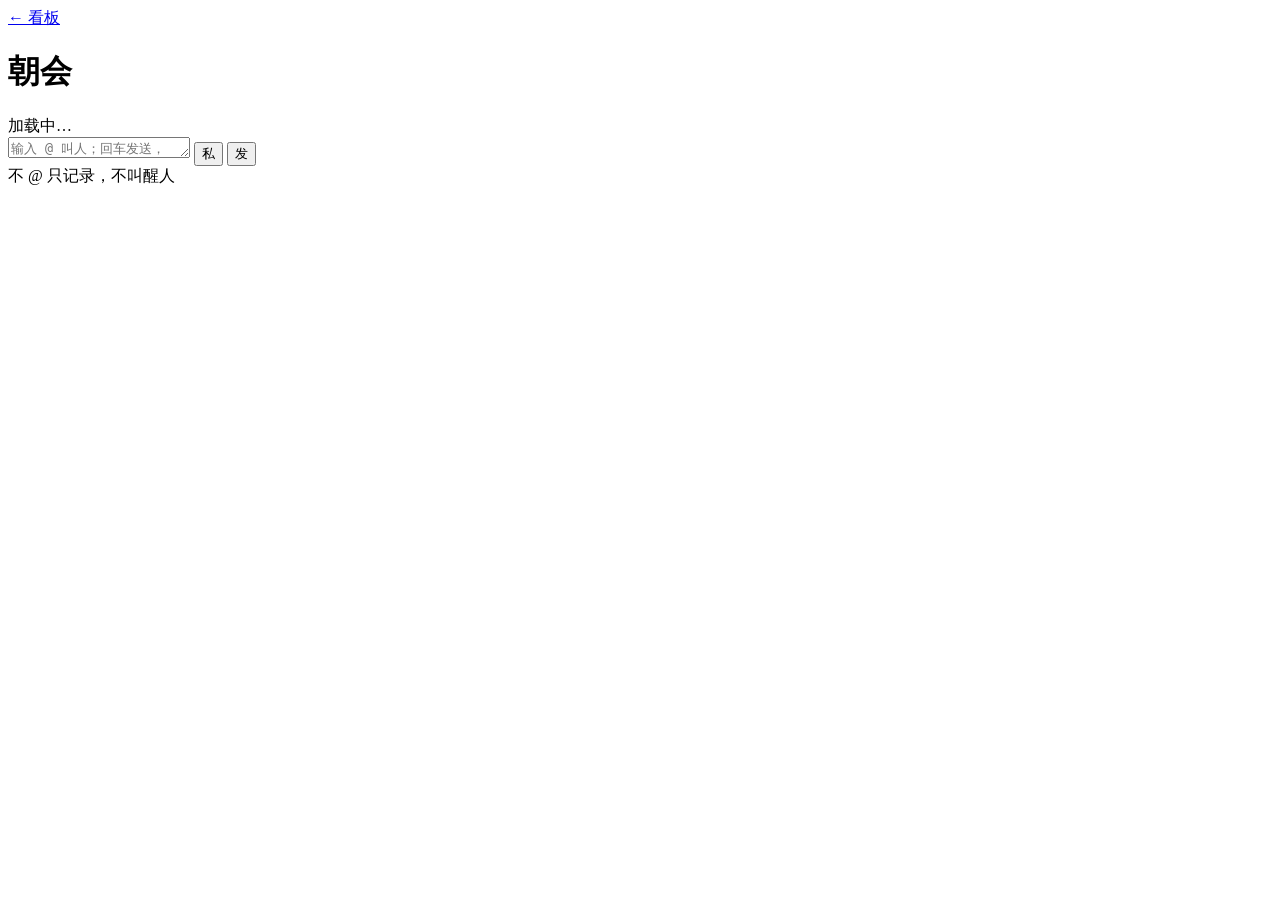
==== src/board/static/meet.html @ 20f3913c "批红（collab）v0.1.0：首个公开版本 从私有开发仓库按白名单导出（src、tests、demo），来源提交 4559e68。" ====
<!doctype html>
<html lang="zh-CN">
<head>
<meta charset="utf-8">
<meta name="viewport" content="width=device-width, initial-scale=1">
<title>朝会</title>
<link rel="stylesheet" href="/static/board.css">
<script src="/static/meet.js" defer></script>
</head>
<body>
<header class="top">
  <a class="back" id="back" href="/">← 看板</a>
  <h1 id="name">朝会</h1>
  <span class="meta" id="meta"></span>
  <span class="spacer"></span>
  <span class="meta" id="tick"></span>
</header>
<main class="meet">
  <nav class="rooms" id="rooms"></nav>
  <section class="chat">
    <div class="chead" id="chead"></div>
    <div class="tl" id="tl"><div class="empty">加载中…</div></div>
    <div class="composer" id="composer">
      <div class="menu" id="menu" hidden></div>
      <div class="box">
        <textarea id="box" rows="1" placeholder="输入 @ 叫人；回车发送，Shift+回车换行"></textarea>
        <button id="priv" class="round" type="button" title="私下：只有总管能看到，不叫醒任何人" aria-pressed="false">私</button>
        <button id="send" class="round send" type="button" aria-label="发送">发</button>
      </div>
      <div class="hintrow"><span id="hint">不 @ 只记录，不叫醒人</span><span id="err" class="err"></span><span id="acts"></span></div>
    </div>
  </section>
</main>
</body>
</html>
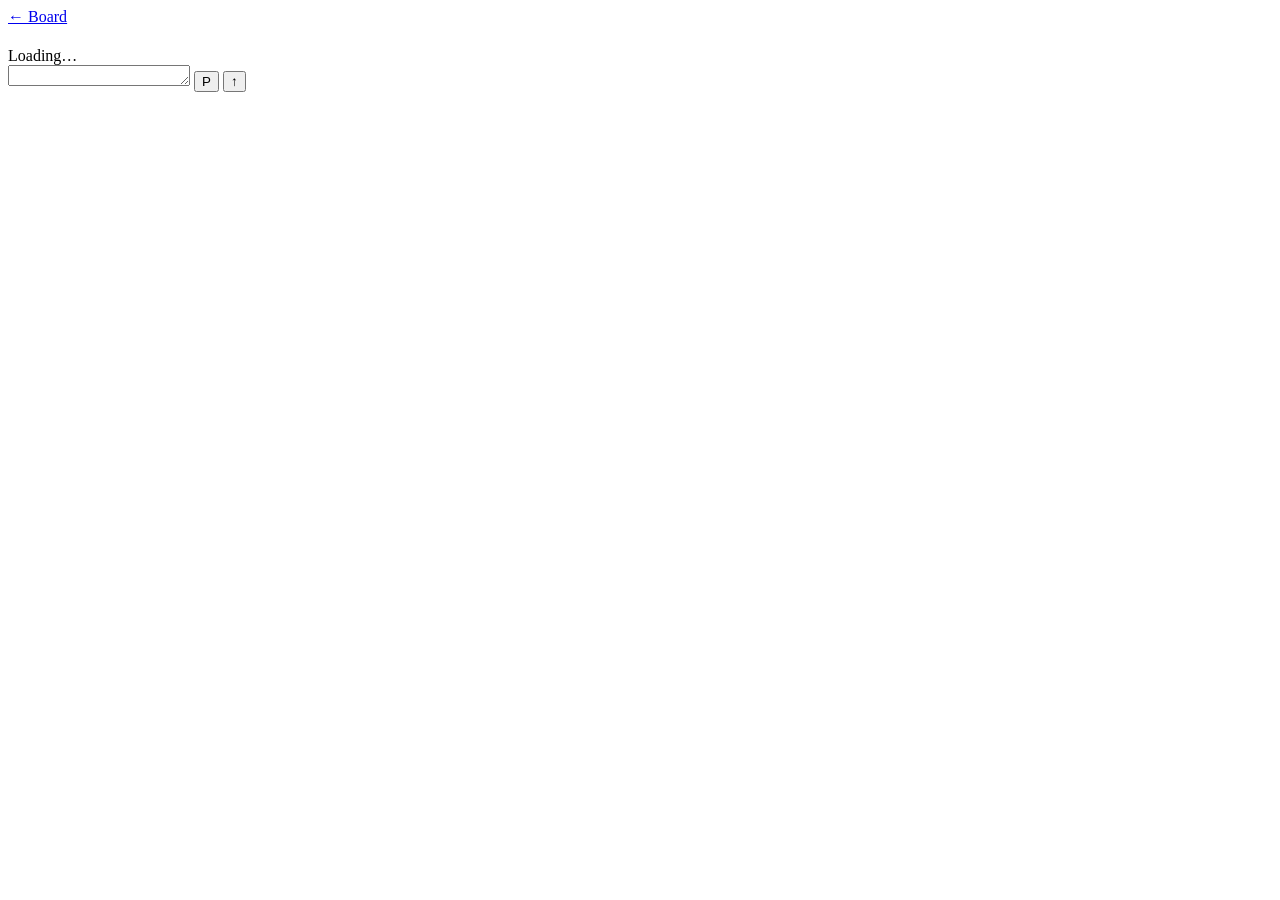
==== commit 1fb50214: "更新" ====
--- a/src/board/static/meet.html
+++ b/src/board/static/meet.html
@@ -1,16 +1,18 @@
 <!doctype html>
-<html lang="zh-CN">
+<html lang="en">
 <head>
 <meta charset="utf-8">
 <meta name="viewport" content="width=device-width, initial-scale=1">
-<title>朝会</title>
+<title data-i18n="board.seq.meeting">Meeting</title>
 <link rel="stylesheet" href="/static/board.css">
+<script src="/static/vocab.js" defer></script>
+<script src="/static/i18n.js" defer></script>
 <script src="/static/meet.js" defer></script>
 </head>
 <body>
 <header class="top">
-  <a class="back" id="back" href="/">← 看板</a>
-  <h1 id="name">朝会</h1>
+  <a class="back" id="back" href="/" data-i18n="page.back_board">← Board</a>
+  <h1 id="name"></h1>
   <span class="meta" id="meta"></span>
   <span class="spacer"></span>
   <span class="meta" id="tick"></span>
@@ -19,15 +21,15 @@
   <nav class="rooms" id="rooms"></nav>
   <section class="chat">
     <div class="chead" id="chead"></div>
-    <div class="tl" id="tl"><div class="empty">加载中…</div></div>
+    <div class="tl" id="tl"><div class="empty" data-i18n="page.loading">Loading…</div></div>
     <div class="composer" id="composer">
       <div class="menu" id="menu" hidden></div>
       <div class="box">
-        <textarea id="box" rows="1" placeholder="输入 @ 叫人；回车发送，Shift+回车换行"></textarea>
-        <button id="priv" class="round" type="button" title="私下：只有总管能看到，不叫醒任何人" aria-pressed="false">私</button>
-        <button id="send" class="round send" type="button" aria-label="发送">发</button>
+        <textarea id="box" rows="1" placeholder="" data-i18n-placeholder="page.box"></textarea>
+        <button id="priv" class="round" type="button" data-i18n-title="meet.hint.private" aria-pressed="false" data-i18n="page.private_btn">P</button>
+        <button id="send" class="round send" type="button" data-i18n-aria="page.send" data-i18n="page.send_btn">↑</button>
       </div>
-      <div class="hintrow"><span id="hint">不 @ 只记录，不叫醒人</span><span id="err" class="err"></span><span id="acts"></span></div>
+      <div class="hintrow"><span id="hint"></span><span id="err" class="err"></span><span id="acts"></span></div>
     </div>
   </section>
 </main>
